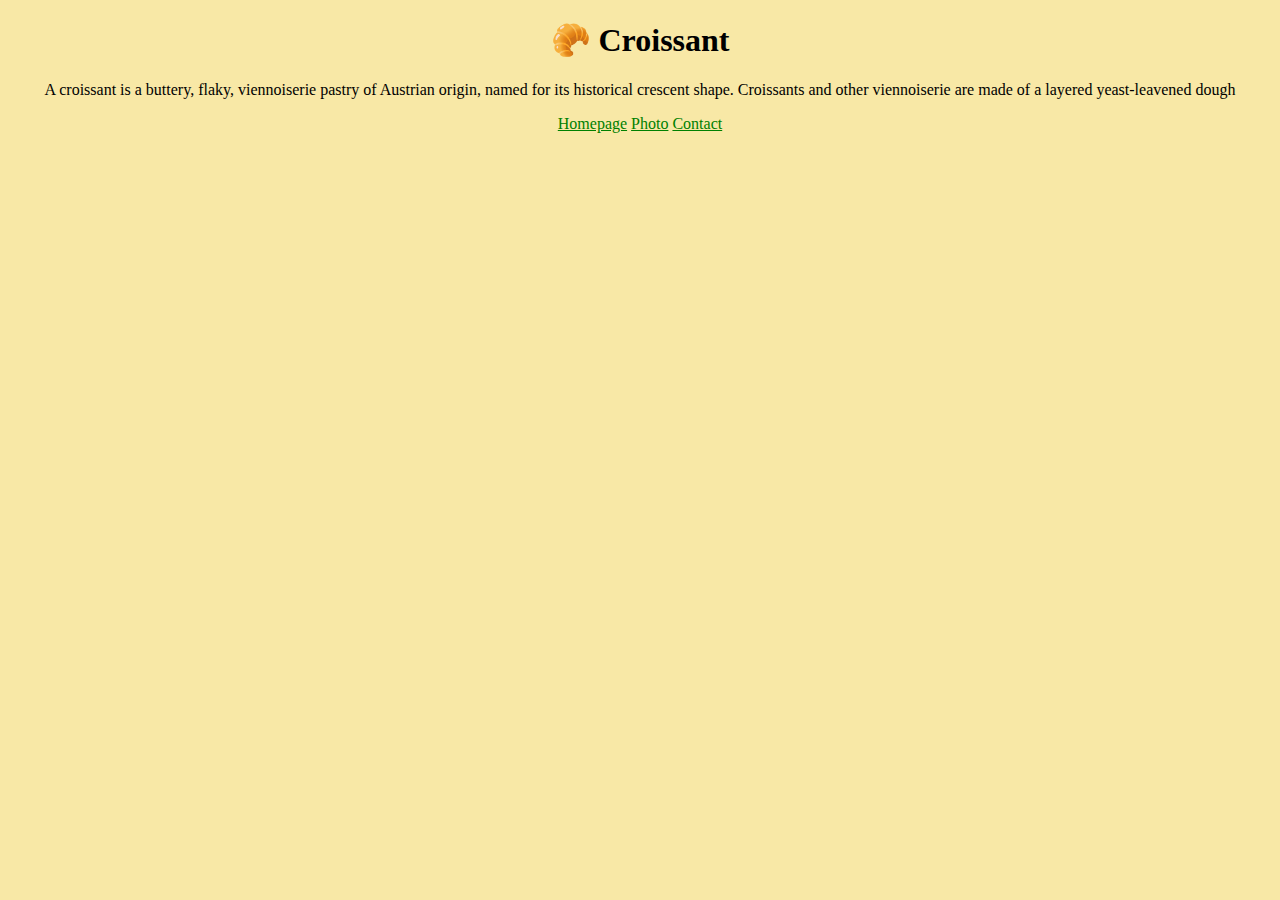
==== index.html @ 951879fc "Created the initial file structure" ====
<!DOCTYPE html>
<html lang="en">
<head>
    <meta charset="UTF-8">
    <meta http-equiv="X-UA-Compatible" content="IE=edge">
    <meta name="viewport" content="width=device-width, initial-scale=1.0">
    <link rel="stylesheet" href="/css/styles.css">
    <title>Home</title>
</head>
<body>
    <h1>🥐 Croissant</h1>
    <p>
        A croissant is a buttery, flaky, viennoiserie pastry of Austrian origin,
        named for its historical crescent shape. Croissants and other viennoiserie
        are made of a layered yeast-leavened dough
    </p>
    <footer>
        <a href="/" title="Home"> Homepage</a>
        <a href="/photo.html" title="Croissant photo"> Photo</a>
        <a href="/contact.html" title="Contact Croissant.com"> Contact</a>
    </footer>
</body>
</html>
---- css/styles.css ----
body{
    background-color: #F8E8A6;
}
h1, p{
    text-align: center;
}

a{
    color: green;
}

footer {
    text-align: center;
    display: block;
}
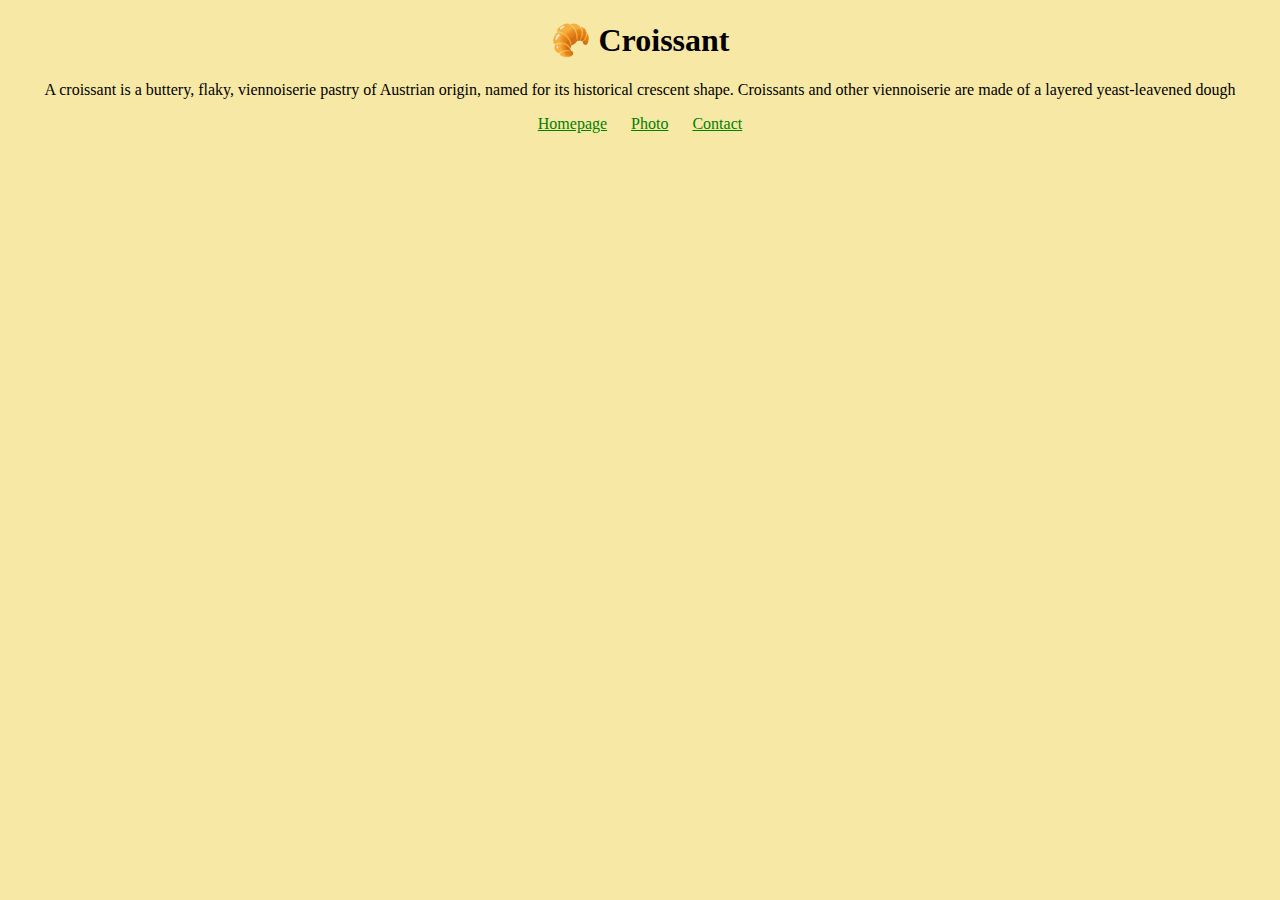
==== commit 62b46c2c: "Made website SEO friendly" ====
--- a/index.html
+++ b/index.html
@@ -5,7 +5,8 @@
     <meta http-equiv="X-UA-Compatible" content="IE=edge">
     <meta name="viewport" content="width=device-width, initial-scale=1.0">
     <link rel="stylesheet" href="/css/styles.css">
-    <title>Home</title>
+    <title>The best croissant in New York - Croissant.com</title>
+    <meta name="description" content="Taste the best croissant in town" />
 </head>
 <body>
     <h1>🥐 Croissant</h1>
--- a/css/styles.css
+++ b/css/styles.css
@@ -5,11 +5,19 @@
     text-align: center;
 }
 
-a{
+footer {
+    text-align: center;
+    display: block;
+}
+
+footer a {
+    margin: 0 10px;
     color: green;
 }
 
-footer {
-    text-align: center;
+.croissant-photo {
+    max-width: 100%;
+    border-radius: 10px;
     display: block;
+    margin: 30px auto;
 }